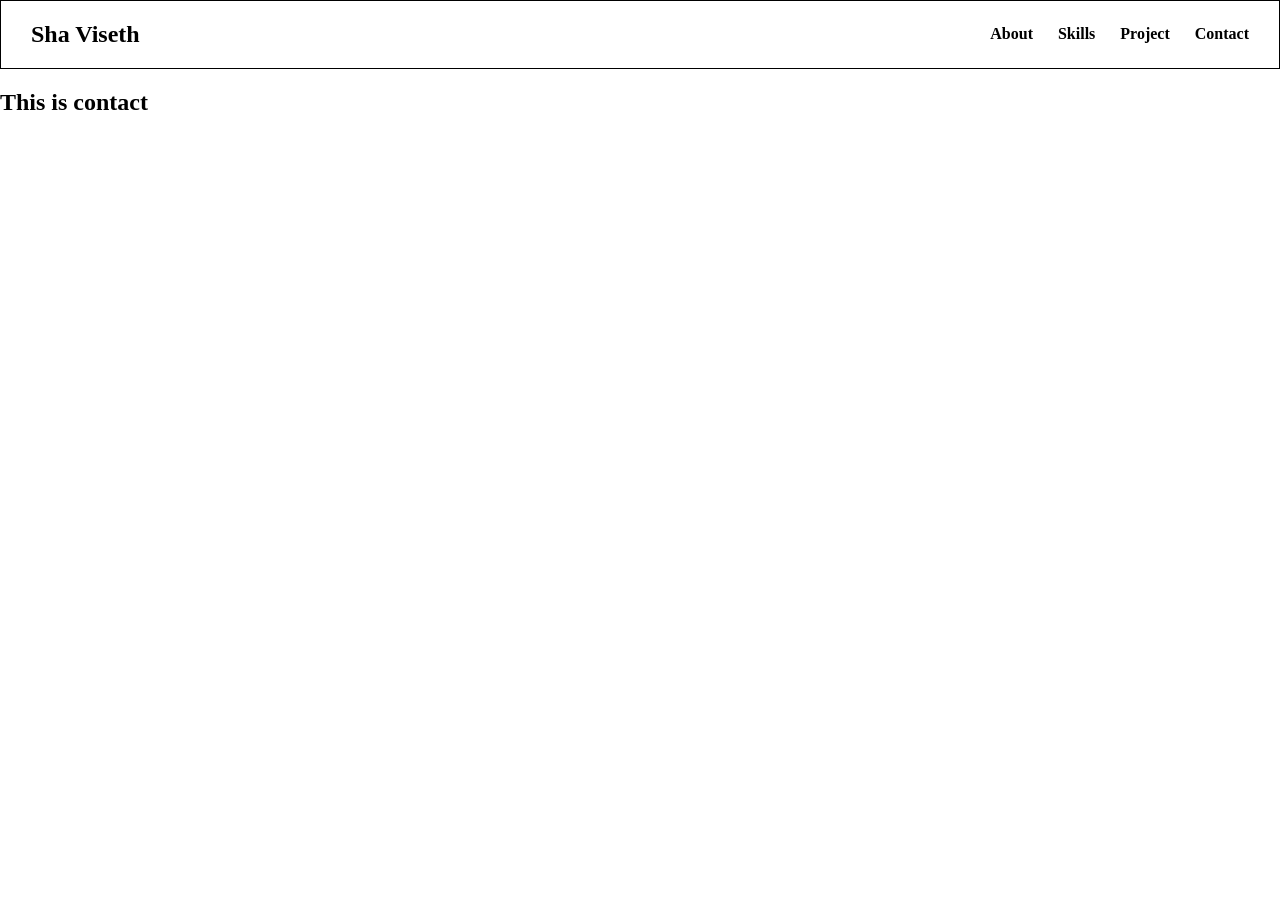
==== contact.html @ 3cfc6b43 "feat: Navigation Functionality and Add Page" ====
<!doctype html>
<html>
  <head>
    <meta charset="UTF-8">
    <meta name="viewport" content="width=device-width, initial-scale=1.0">
    <title>Portfolio</title>
    <link rel="stylesheet" href="index.css">
  </head>

  <body>

    <nav class="navbar">
      <h1> Sha Viseth </h1>
      <ul>
        <li><a href="index.html"><b>About</b></a></li>
        <li><a href="skill.html"><b>Skills</b></a></li>
        <li><a href="project.html"><b>Project</b></a></li>
        <li><a href="contact.html"><b>Contact</b></a></li>
      </ul>
    </nav>

    <main>
      <h2>This is contact<h2>
    </main>

  </body>
</html>
---- index.css ----
body
{
    margin: 0px;
}

.navbar
{
    display: flex;
    align-items: center;
    padding: 0 30px;
    border: 1px solid black;
}

.navbar h1
{
    margin-right: auto;
}

.navbar ul
{
    display: flex;
    align-items: center;
    gap: 25px;
    margin: 0;
    padding: 0;
    list-style: none;
}

.navbar a
{
    text-decoration: none;
    color: black;
}

.navbar a:hover
{
    color: grey;
}
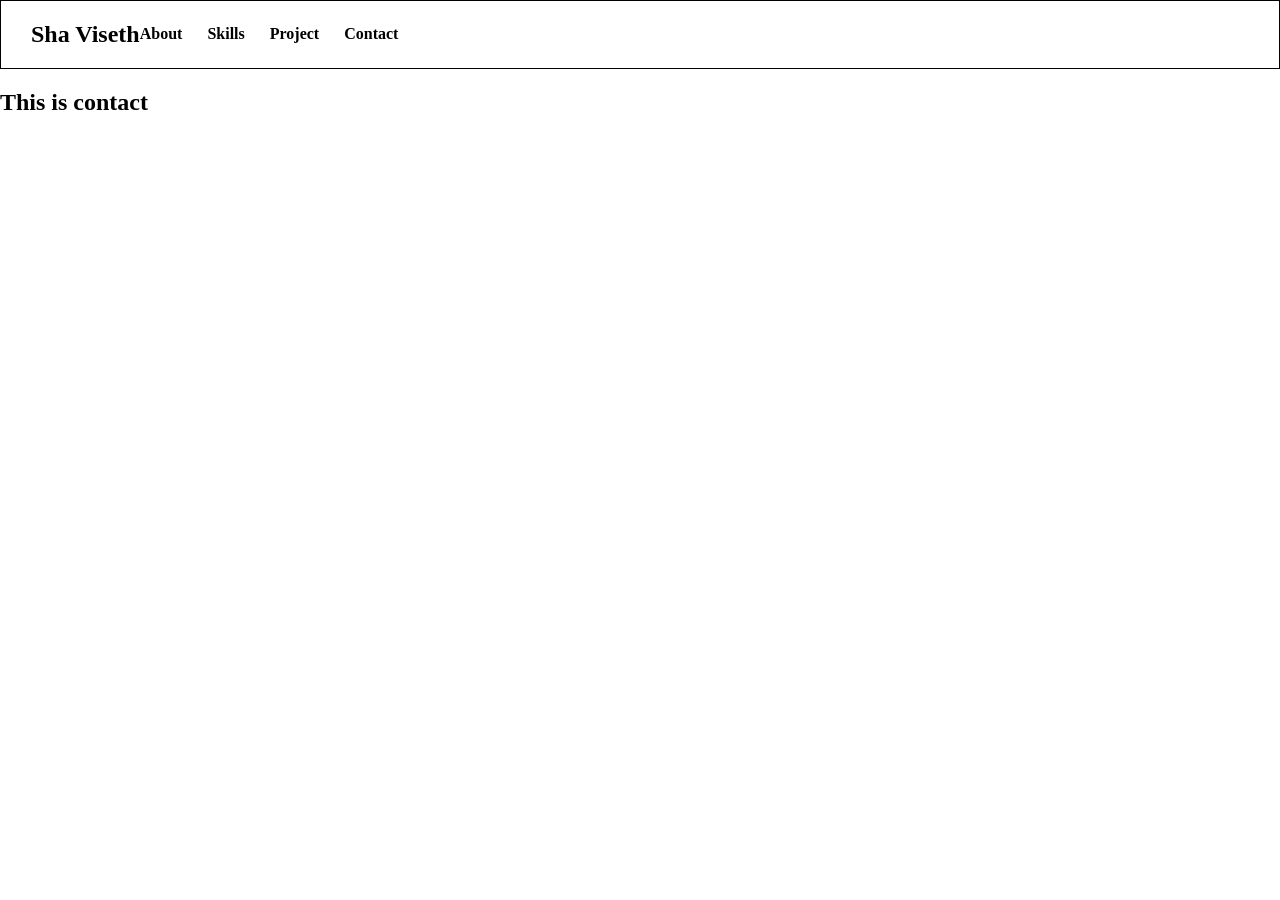
==== commit 7332aa55: "refactor: Rename index.css to navbar.css and create a seperate File for Style" ====
--- a/contact.html
+++ b/contact.html
@@ -4,7 +4,7 @@
     <meta charset="UTF-8">
     <meta name="viewport" content="width=device-width, initial-scale=1.0">
     <title>Portfolio</title>
-    <link rel="stylesheet" href="index.css">
+    <link rel="stylesheet" href="style/component/navbar.css">
   </head>
 
   <body>
--- a/style/component/navbar.css
+++ b/style/component/navbar.css
@@ -0,0 +1,38 @@
+body
+{
+    margin: 0px;
+}
+
+.navbar
+{
+    display: flex;
+    align-items: center;
+    padding: 0 30px;
+    border: 1px solid black;
+}
+
+.navbar h2
+{
+    margin-right: auto;
+}
+
+.navbar ul
+{
+    display: flex;
+    align-items: center;
+    gap: 25px;
+    margin: 0;
+    padding: 0;
+    list-style: none;
+}
+
+.navbar a
+{
+    text-decoration: none;
+    color: black;
+}
+
+.navbar a:hover
+{
+    color: grey;
+}
